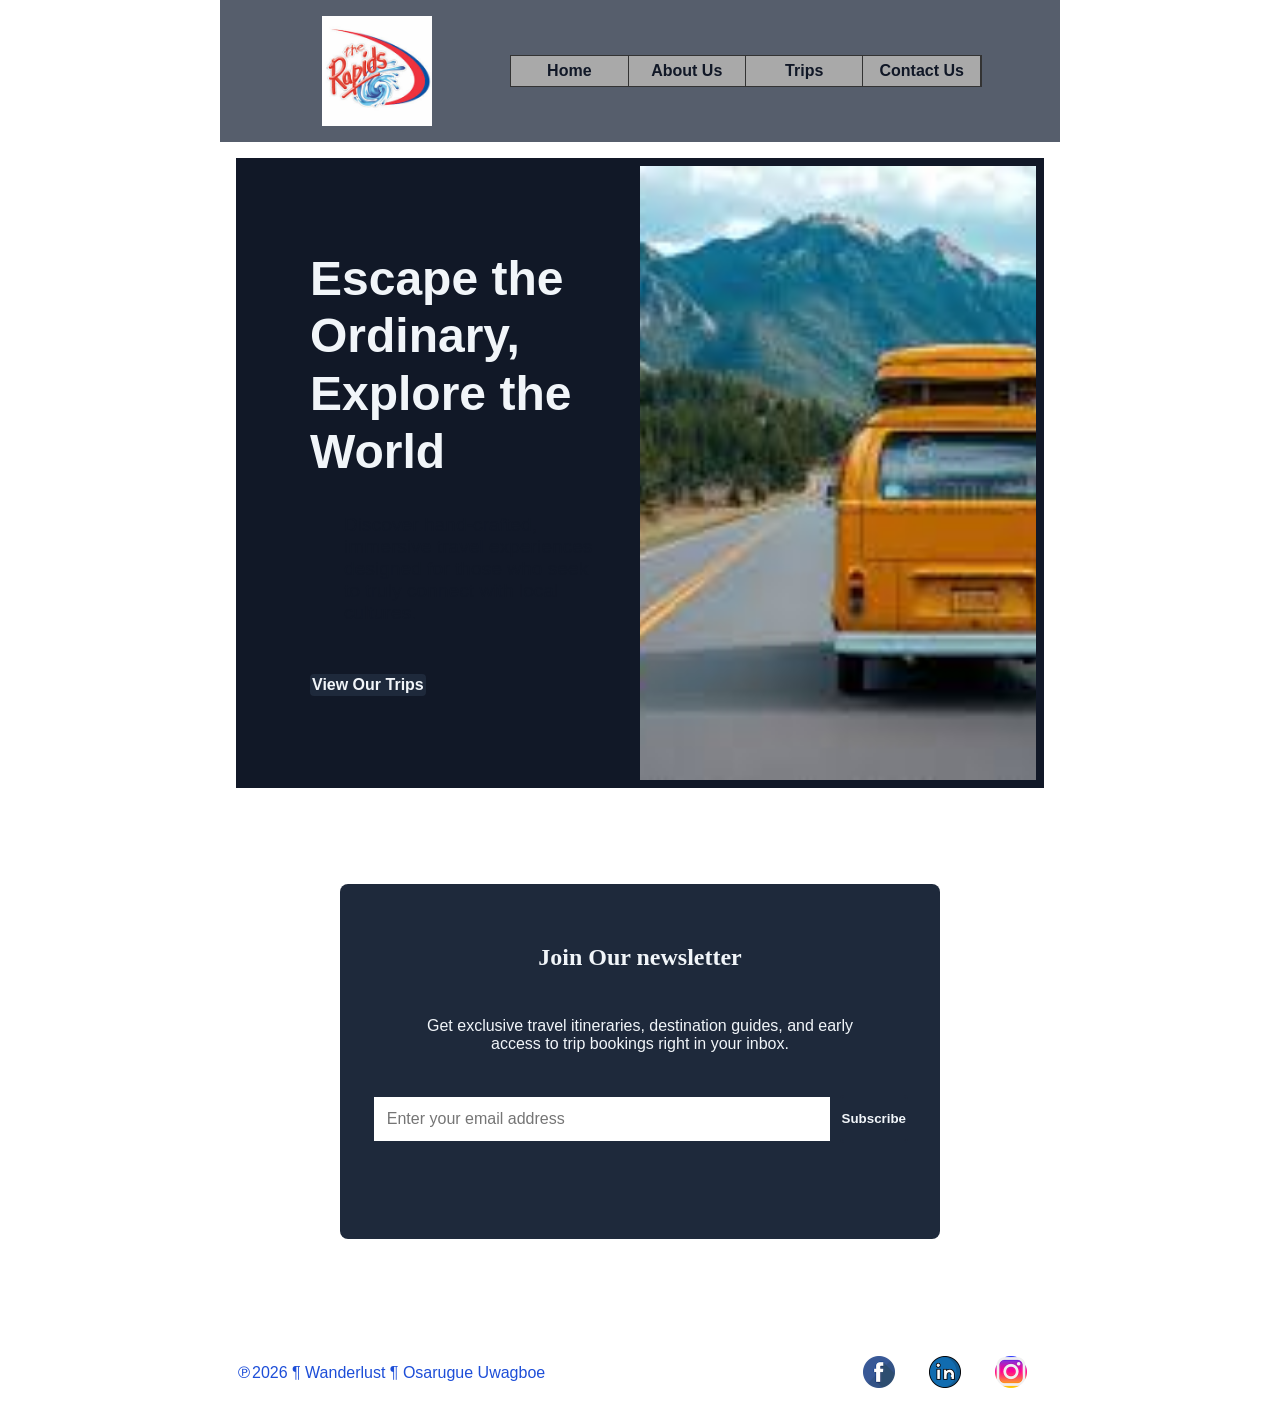
==== wwr/index.html @ b4f7a14f "done" ====
<!DOCTYPE html>
<html lang="en">

<head>
    <meta charset="UTF-8">
    <meta name="viewport" content="width=device-width, initial-scale=1.0">
    <title>Wanderlust Adventures | Home</title>
    <link rel="stylesheet" href="./styles/rafting.css">
    <meta name="description"
      content="This my Wanderlust Home page that tells you about cool and heathy sport you can go for.">
    <meta name="author" content="Osarugue Uwagboe">
</head>

<body>

    <header>
        <img src="images/logo.png" alt="Rafting Site Logo">
        <nav>
            <ul>
                <li><a href="index.html">Home</a></li>
                <li><a href="about.html">About Us</a></li>
                <li><a href="trips.html">Trips</a></li>
                <li><a href="contact.html">Contact Us</a></li>
            </ul>
        </nav>
    </header>

    <main>
        <section class="hero-grid">
            <div class="hero-text">
                <h1>Escape the Ordinary, Explore the World</h1>
                <p>Discover hand-crafted, immersive travel experiences designed for those who seek
                    to
                    truly connect with local cultures.</p>
                <a href="trip.html" class="btn">View Our Trips</a>
            </div>
            <div class="hero-image-container">
                <img src="./images/van-2.jfif"
                  alt="A classic yellow adventure van driving through a desert highway">
            </div>
        </section>

        <section class="newsletter">
            <h2>Join Our newsletter</h2>
            <p>Get exclusive travel itineraries, destination guides, and early access to trip
                bookings right in your inbox.</p>

            <form class="newsletter-form" action="#" method="POST"
              onsubmit="event.preventDefalut(); alert('Subscribed')">
                <input type="email" placeholder="Enter your email address"
                  aria-label="Email address" required>
                <button type="submit" class="btn">Subscribe</button>

            </form>
            <section />
    </main>

    <footer>
        <p>&copysr;2026 &para; Wanderlust &para; Osarugue Uwagboe </p>
        <nav class="socialmedia">
            <a href="https://facebook.com">
                <img src="images/facebook.png" alt="Facebook Icon">
            </a>
            <a href="https://linkedin.com">
                <img src="images/linkedin.png" alt="LinkedIn Icon">
            </a>
            <a href="https://instagram.com">
                <img src="images/instagram.png" alt="Instagram Icon">
            </a>
        </nav>
    </footer>
</body>

</html>
---- wwr/styles/rafting.css ----
:root {
    --primary-color: #1e293b;
    --secondary-color: #f1f5f9;
    --accent1-color: #1d4ed8;
    --accent2-color: #111827;
    --accent3-color: #ddd;
    --accent4-color: #e2e8f0;
    --accent5-color: #4a5568;
    --heading-font: "Times New Roman", Georgia, serif;
    --body-font: Arial, Helvetica, san-serif;
}

* {
    box-sizing: border-box;
    margin: 0;
    padding: 0;
}

img {
    max-width: 100%;
    height: auto;
    display: block;
}

.btn {
    display: inline-block;
    background-color: var(--primary-color);
    color: var(--secondary-color);
    text-decoration: none;
    border-radius: 4px;
    font-weight: bold;
    border: 2px solid var(--primary-color);
    transition: background 0.3s ease;
}

.btn:hover {
    background-color: var(--secondary-color);
    color: var(--primary-color);
}

.hero-grid {
    display: grid;
    grid-template-columns: repeat(12, 1fr);
    min-height: 70vh;
    align-items: center;
    background-color: var(--accent2-color);
}

.hero-text {
    grid-column: 2/7;
    padding: 2rem 0;
    color: var(--secondary-color);
}

.hero-text h1 {
    font-size: 3rem;
    margin-bottom: 1rem;
    line-height: 1.2;
}

.hero-text p {
    font-size: 1.2rem;
    margin-bottom: 2rem;
}

.hero-image-container {
    grid-column: 7/13;
    height: 100%;
    background-color: var(--accent3-color);
}

.hero-image-container img {
    width: 100%;
    height: 100%;
    object-fit: cover;
}

.newsletter {
    max-width: 600px;
    margin: 6rem auto;
    padding: 3rem 2rem;
    background-color: var(--primary-color);
    border-radius: 8px;
    text-align: center;
}

.newsletter h2 {
    margin-bottom: 1rem;
    color: var(--secondary-color);
}

.newsletter p {
    margin-bottom: 1.5rem;
    color: var(--secondary-color);
}

.newsletter-form {
    display: flex;
    gap: 0.5rem;
}

.newsletter-form input[type="email"] {
    flex: 1;
    padding: 0.8rem;
    border: 2px solid var(--primary-color);
    font-size: 1rem;
}

.trips-container {
    max-width: 1200px;
    margin: 4rem auto;
    padding: 0 2rem;
}

.trips-container h1 {
    margin-bottom: 2rem;
    text-align: center;
}

.trips-grid {
    display: grid;
    grid-template-columns: repeat(auto-fit, minmax(320px, 1fr));
    gap: 2.5rem;
}

.trip-card {
    border: 1px solid var(--accent4-color);
    border-radius: 8px;
    overflow: hidden;
    display: flex;
    flex-direction: column;
    box-shadow: 0 4px 6px rgba(0, 0, 0, 0.5);
}

.trip-content {
    padding: 1.5rem;
    display: flex;
    flex-direction: column;
    flex-grow: 1;
}

.trip-content h2 {
    margin-bottom: 0.5rem;
    font-size: 1.4rem;
}

.trip-content p {
    margin-bottom: 1.5rem;
    color: var(--accent5-color);
}

.trip-meta {
    margin-top: auto;
    display: flex;
    justify-content: space-between;
    align-items: center;
    font-weight: bold;
}

*/ * {
    margin: 0;
    padding: 0;
    box-sizing: border-box;
}

body {
    font-family: var(--body-font);
    color: var(--accent2-color);
    background-color: white;
}

header {
    display: grid;
    grid-template-columns: 180px 1fr;
    align-items: center;
    padding: 1rem 2rem;
    gap: 2rem;
    background-color: rgba(30, 41, 59, 0.75);
    width: 840px;
    margin: 0 auto;
    font-family: var(--body-font);
    color: var(--secondary-color);
}

header img {
    height: 110px;
    width: 110px;
    object-fit: contain;
    align-items: center;
    justify-self: right;
}

header nav {
    justify-self: center;
    width: fit-content;
}

nav ul {
    display: grid;
    grid-template-columns: repeat(4, 1fr);
    list-style: none;
    padding: 0;
    margin: 0;
    gap: 0;
    border: 1px solid #333;
    background-color: darkgray;
}

nav a {
    display: block;
    border: none;
    padding: 0.35rem 1rem;
    text-decoration: none;
    text-align: center;
    color: var(--accent2-color);
    font-weight: 600;
}

nav a:hover,
nav a:focus {
    color: black;
    background-color: #c4c4c4;
}

nav li {
    border-right: 1px solid #333;
}

main {
    width: 840px;
    margin: 0 auto;
    color: var(--accent2-color);
}

/* .hero {
    position: relative;
}

.hero img {
    display: block;
    width: 100%;
    height: auto;
}

.hero article {
    position: absolute;
    top: 40%;
    left: 0;
    right: 0;
    background-color: rgba(30, 41, 59, 0.85);
    color: var(--secondary-color);
    padding: 16px;
    display: block;
    align-items: center;
    gap: 15px;
}

.hero article img {
    float: right;
    width: 120px;
}

.hero article p {
    margin: 0;
} */

.hero .company-contact {
    text-align: center;
    padding: 30px 0 20px 0;
}

.hero .company-contact h1 {
    font-family: var(--heading-font);
    font-size: 1.8rem;
    font-weight: normal;
    margin-bottom: 8px;
}

.hero .company-contact address {
    font-style: normal;
    line-height: 1.5;
    font-size: 0.95rem;
    color: var(--primary-color);
}

.access .location-grid {
    display: grid;
    grid-template-columns: 1fr 1fr;
    gap: 35px;
    padding: 20px;
    border: 1px solid #fff;
    margin-bottom: 30px;
    align-items: start;
}

.map iframe {
    width: 100%;
    height: 320px;
    border: 1px solid #999;
}

form.info {
    font-size: 13px;
}

.form-item {
    display: grid;
    grid-template-columns: 110px 1fr;
    gap: 8px;
    align-items: start;
    margin-bottom: 8px;
}

.form-item label {
    text-align: left;
    padding-top: 3px;
    font-size: 13px;
}

.form-item input[type="text"],
.form-item input[type="email"],
.form-item textarea {
    width: 100%;
    padding: 3px 5px;
    border: 1px solid #000;
    font-family: var(--body-font);
    font-size: 13px;
}

.form-item textarea {
    resize: vertical;
    min-height: 60px;
}

.column1 {
    display: grid;
    grid-template-columns: 110px 1fr;
    gap: 8px;
    align-items: start;
    margin-bottom: 8px;
}

.column1 fieldset {
    border: none;
    padding: 0;
    margin: 0;
}

.radio {
    grid-column: 2;
}

.column1 legend {
    display: block;
    text-align: right;
    padding-top: 3px;
    font-size: 13px;
    font-weight: normal;
    grid-column: 1;
}

.column1 fieldset input[type="radio"] {
    margin: 0 6px 0 0;
    justify-items: right;
    text-align: right;
}

.column1 fieldset label {
    display: flex;
    align-items: center;
    text-align: left;
    margin-bottom: 5px;
    font-weight: normal;
    font-size: 13px;
}

.form-item label input[type="checkbox"] {
    margin-right: 6px;
}

.form-item:last-of-type {
    display: block;
    text-align: center;
    margin-top: 10px;
}

.form-item:last-of-type label {
    text-align: center;
    font-weight: normal;
}

form.info button[type="submit"] {
    display: block;
    margin: 12px auto 0 auto;
    padding: 5px 20px;
    background-color: #fff;
    color: #000;
    border: 1px solid #999;
    border-radius: 0;
    font-size: 13px;
    font-weight: normal;
    cursor: pointer;
    width: 100%;
}

h2 {
    position: relative;
    width: 100%;
    padding: 12px 0;
    background-color: var(--primary-color);
    font-family: var(--heading-font);
    color: var(--secondary-color);
    text-align: center;
    margin: 0;
}

.history-grid {
    display: grid;
    grid-template-columns: 1fr 0.7fr 1fr;
    gap: 1rem;
    align-items: center;
}

.history h2 {
    grid-column: 1 / -1;
    text-align: center;

}

.history img {
    width: 100%;
    max-width: 400px;
    height: 160px;
    display: block;
    margin: 0 auto;
}

.history p {
    margin: 0;
}

section {
    margin: 16px;
    padding: 8px;
}

.gallery {
    display: grid;
    grid-template-columns: repeat(3, 1fr);
    gap: 2rem;
    justify-items: center;
}

.gallery figure {
    text-align: center;
    margin: 0;
}

.gallery img {
    width: 120px;
    height: 100px;
    object-fit: cover;
    display: block;
    border: 1px solid #ddd;
}

.gallery figcaption {
    margin-top: 0.5rem;
    text-align: center;
    padding: 0.5rem 0;
    font-size: 0.8rem;
    color: var(--accent1-color);
}

.adventure {
    max-width: 1000px;
    margin: 2rem auto;
    padding: 1.5rem;
}

.adventure h2 {
    text-align: center;
    font-size: 1.5rem;
    margin: 0 0 2rem 0;
    font-weight: normal;
}

section p {
    margin: 16px;
    padding: 18px;
    color: var(--accent2-color);
    font-family: var(--body-font);
}

footer {
    display: grid;
    grid-template-columns: 1fr auto;
    align-items: center;
    padding: 1rem;
    width: 840px;
    margin: 0 auto;
    font-family: var(--body-font);
    color: var(--accent1-color);
}

.socialmedia a {
    text-decoration: none;
    border: none;
}

.socialmedia img {
    width: 32px;
    height: 32px;
    margin: 0 1px;
    border: none;
    outline: none;
}

.socialmedia {
    display: grid;
    grid-template-columns: repeat(3, auto);
    gap: 0;
}

main a {
    color: var(--accent1-color);
}

main a:hover {
    color: #1e40af;
}

@media (max-width:768px) {
    .hero-grid {
        grid-template-columns: 1fr;
    }

    .hero-text {
        grid-column: 1/-1;
        height: 300px;
    }

    .newsletter-form {
        flex-direction: column;
    }
}
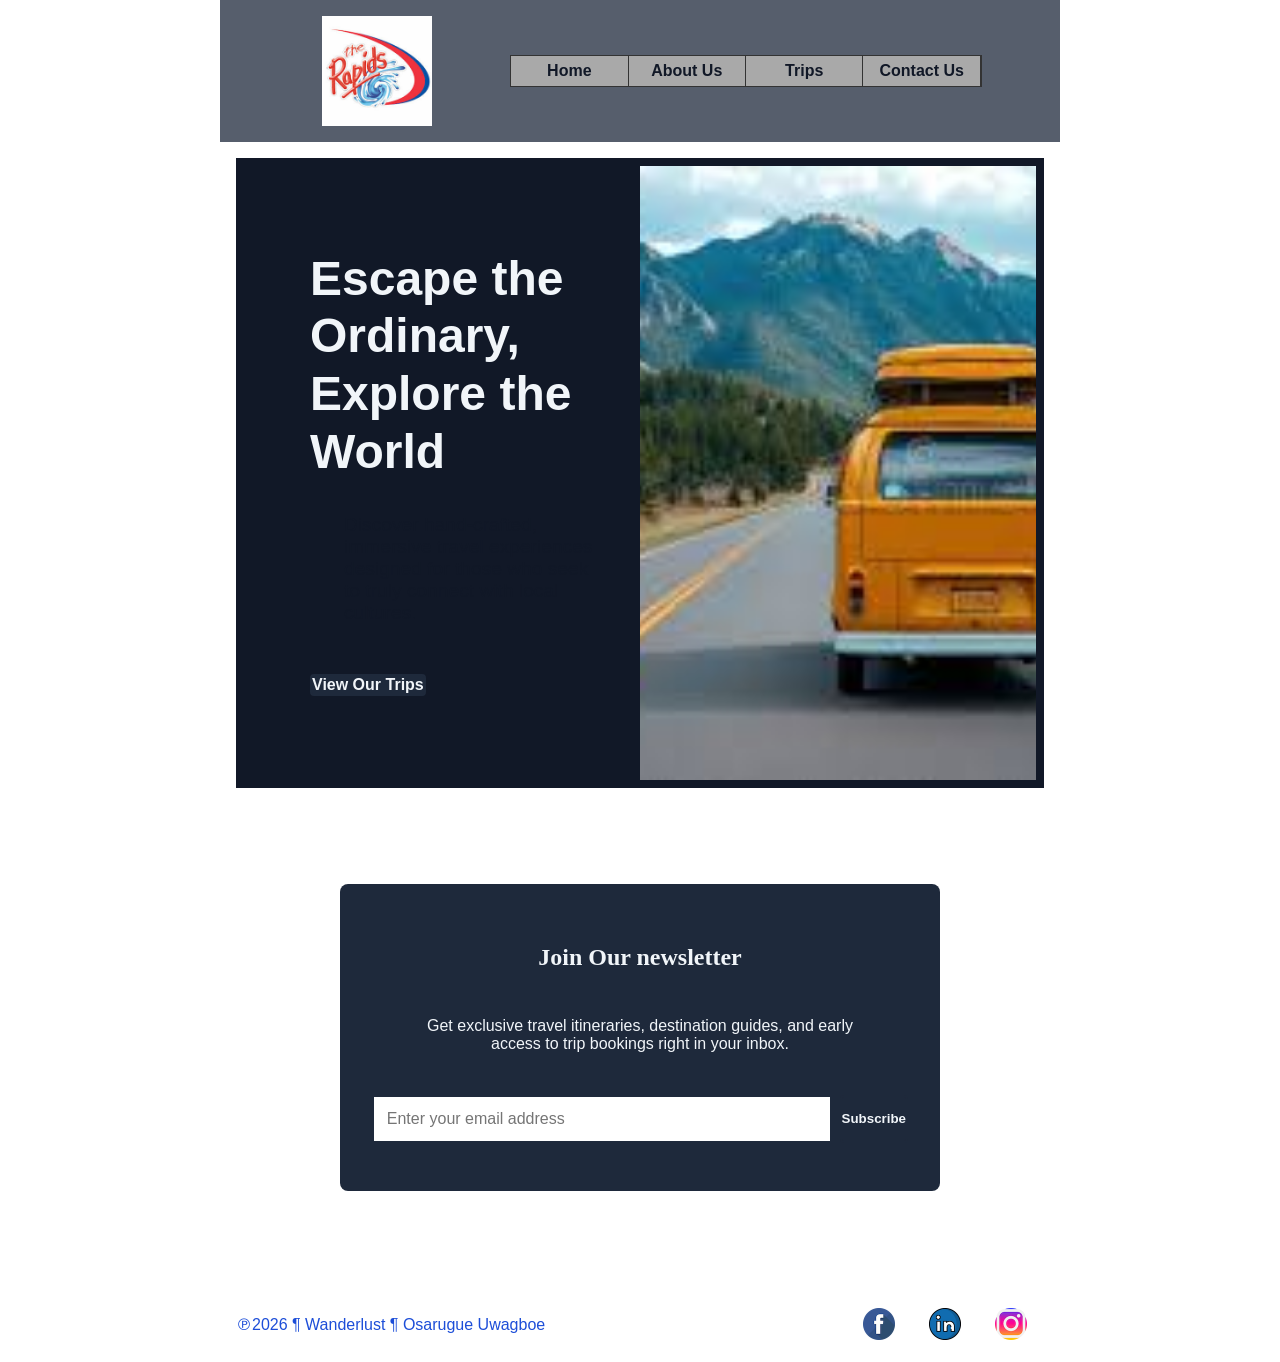
==== commit 8fb24430: "index change" ====
--- a/wwr/index.html
+++ b/wwr/index.html
@@ -52,7 +52,7 @@
                 <button type="submit" class="btn">Subscribe</button>
 
             </form>
-            <section />
+        </section>
     </main>
 
     <footer>
